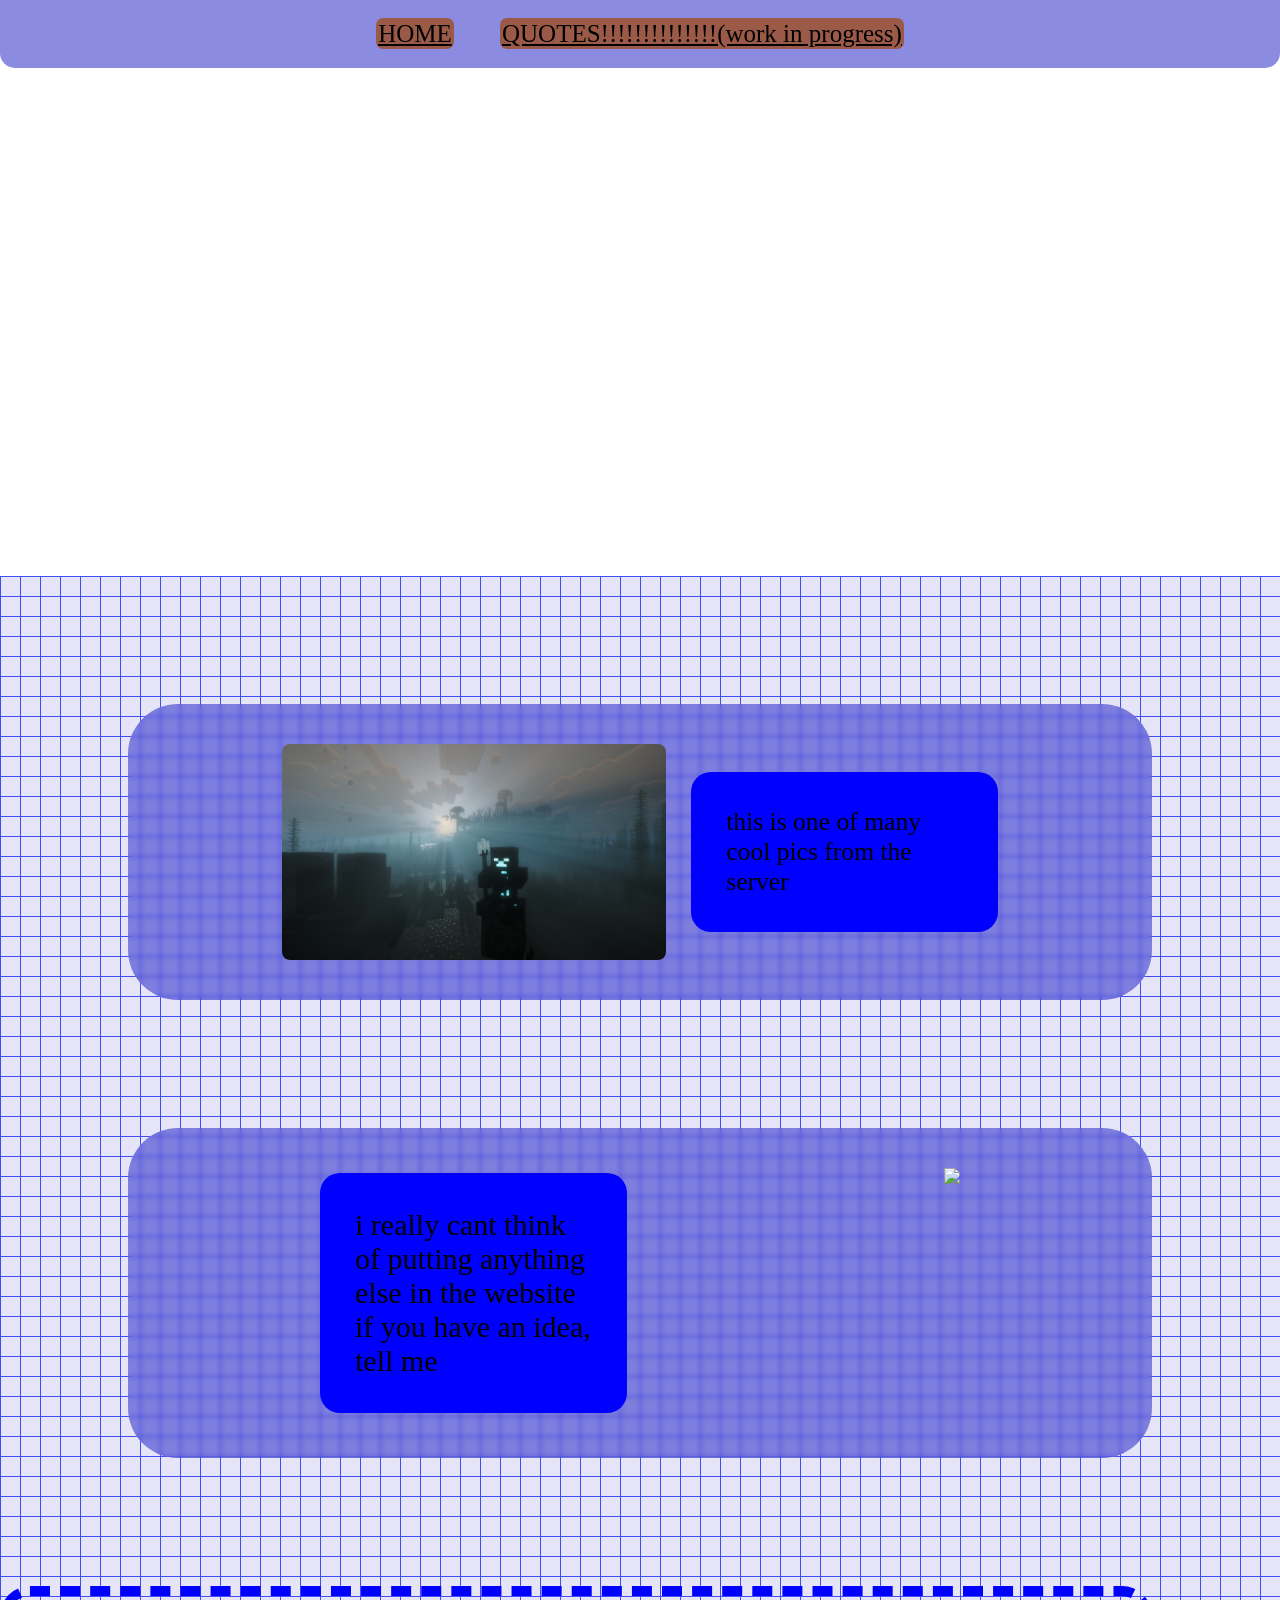
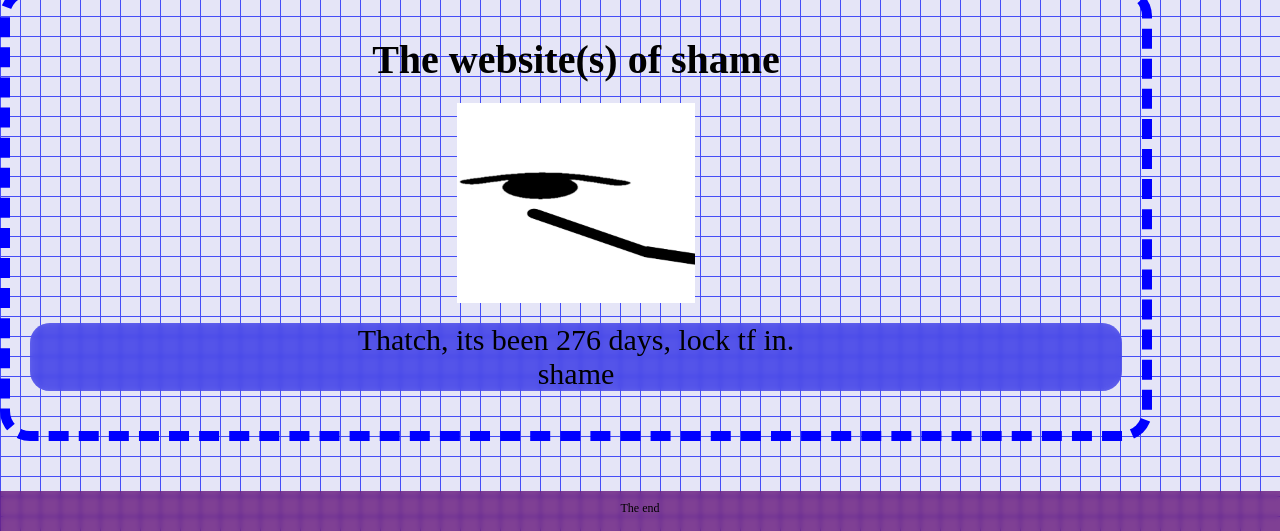
==== index.html @ 2c7cf247 "Added wall of shame" ====
<!DOCTYPE html>
<html lang="en">
<head>
  <meta charset="UTF-8">
  <meta name="viewport" content="width=device-width, initial-scale=1.0">
  <title>Dawson SMP</title>
  <link rel="icon" type="image/png" href="images/icon.png">
  <link rel ="stylesheet" href="Styles.css">
  <script src="Untitled-1.js" defer></script>
<nav class="home">
    <a href="index.html">HOME</a>
    <!--<a class="hover-animation" href="testing.html">testing page (ton of random stuff)</a> -->
    <a class="hover-animation" href="QUOTES!!!.html">QUOTES!!!!!!!!!!!!!!(work in progress)</a>
</nav> 
</head>
 

<div class="HERO">
</div>
<body>
    <div class="jack-background" >
        <div class="img-left">
          <img src="images/photo-1.png" alt="logo">
          <p>
            this is one of many cool pics from the server
          </p>
        </div>
        
        <div class="img-right">
          
          <p>i really cant think of putting anything else in the website if you have an idea, tell me</p>
          <img src="images/photo-2.png">
        </div>
        <div class="wos-container">
          <h1> The website(s) of shame</h1>
          <a href="https://thatch.zip"><img src="images/shame.png"></a>
          <p id="thatchSiteUpdate" ></p>
        </div>
       
      <footer><p>The end</p></footer>
    </div>
  
</body>
---- Styles.css ----
/*@import url('https://fonts.googleapis.com');

*{
    font-family: 'Roboto', sans-serif;
    font-weight: 800;
    margin: 0;
    padding: 0;
}
    */

*{
    box-sizing: border-box          ;
    margin: 0;
    padding: 0;
    font-size:25px ;
}

footer{
    height: 40px;
    background-color: rgba(88, 0, 110, 0.72);
    margin-bottom: 0;
    z-index: 10;
    justify-content: center;
    text-align: center;
    padding: 10px;
    backdrop-filter: blur(2px);
}

body {
    display: flex;
    flex-direction: column;
    min-height: 100vh;
}

nav{
    text-align: center;
    background-color:rgba(24, 24, 197, 0.5);
    border-bottom-left-radius: 15px;
    border-bottom-right-radius: 15px;
    position:sticky;
    top: 0;
    left: 0;
    width: 100%;
    z-index: 100000;
    padding: 20px;
    backdrop-filter: blur(10px);
}

.home{
    position: fixed;
}

nav a{
    margin-left: 20px;
    margin-right: 20px;
    background-color:#a1490eba;
    border-radius: 7px;
    padding: 2px;
    overflow: hidden;
    color: #000; 
}

nav a:hover {
    transition-duration: .5s;
    border-radius: 12px;
    padding: 4px;
    border-color: black;
    margin-top: 10px;
}

.jack-background{
    background-color: #E5E5F7;
    background-image:  linear-gradient(#444CF7 1px, transparent 1px), linear-gradient(to right, #444CF7 1px, #E5E5F7 1px);
    background-size: 20px 20px;
}
    
.HERO {
    background-image:url(images/stein.png) ;
    background-size: cover;
    display: flex;
    text-align: center;
    width: 100%;
    height: 45vw;
    justify-content: center;
}

.img-left{
    max-width: 80vw;
    height: 500 px;
    padding-top: 40px;
    padding-bottom: 40px;
    justify-content:space-between;
    align-items: center;
    display: flex;
    background-color:rgba(24, 24, 197, 0.5);
    margin: 10%;
    border-radius: 50px;
    backdrop-filter: blur(2px);
}

.img-left p{
    width: 30%;
    margin-right: 15%;
    height: auto;
    padding: 35px;
    font-size: clamp(2vw, 20px, 36px );
    border-radius: 20px;
    background-color: blue;    
}

.img-left img{
    margin-left: 15%;
    height: auto;
    max-width: 30vw;
    border-radius: 8px;
}

.img-right{
    width: 80%;
    height: 500 px;
    padding-top: 40px;
    padding-bottom: 40px;
    justify-content:space-between;
    align-items: center;
    display: flex;
    background-color:rgba(24, 24, 197, 0.5);
    margin: 10%;
    border-radius: 50px;
        backdrop-filter: blur(2px);

}
.img-right p{
    width: 30%;
    margin-left: 15vw;
    height: auto;
    padding: 35px;
    font-size: larger;
    border-radius: 20px;
    background-color: blue;    
}

.img-right img{
    margin-right: 15vw;
    height: 250px;
    width: auto;
}

#small-logo{
    display: flex;
    max-width: 8%;
    height: 8%;
    text-align: left;
    justify-content: left;
    align-items: bottom;
    margin: 4px;
    margin-top: 40px;
}

p{
    font-size: 12px;
}

.quotes{
align-items: center;
margin-top: 20px;
}

.quotes div{ 
    display: inline-block;
    min-width: 40%;
    min-height: auto;
    background-color: rgba(37, 167, 17, 0.73);
    align-content: center;
    justify-content: center;
    margin: 4.9%;
    margin-top: 10px ;
    margin-bottom: 10px;
    text-align: center;
    border-radius: 7px ;
    padding: 10px;
    padding-bottom: 20px;
    padding-bottom: 20px;
    align-self: center;
}

.intro-quote{
    text-align: center;
    margin-top: 20px;
    font-size: larger;
}

.wos-container{
    justify-self: center;
    width: clamp(30vw, 1200px, 90vw);
    height: fit-content;
    justify-content: center;
    border-radius: 30px;
    border:10px dashed blue;
    outline-offset: 10px;
    padding: 20px;
    margin: 50px 0 ;
}
.wos-container h1{
    font-size: clamp(20px, 40px, 60px);
    text-align: center;
    margin: 20px 0;
}
.wos-container img{
    display: block;
    margin: 10px auto;
    height: 200px;
    width: auto;
}
.wos-container p{
    font-size: clamp(10px, 200px, 30px);
    text-align: center;
    align-self: center;
    margin: 20px 0;
    background-color: rgba(55, 55, 230, 0.445);
    backdrop-filter: blur(2px);
    border-radius: 20px;
}
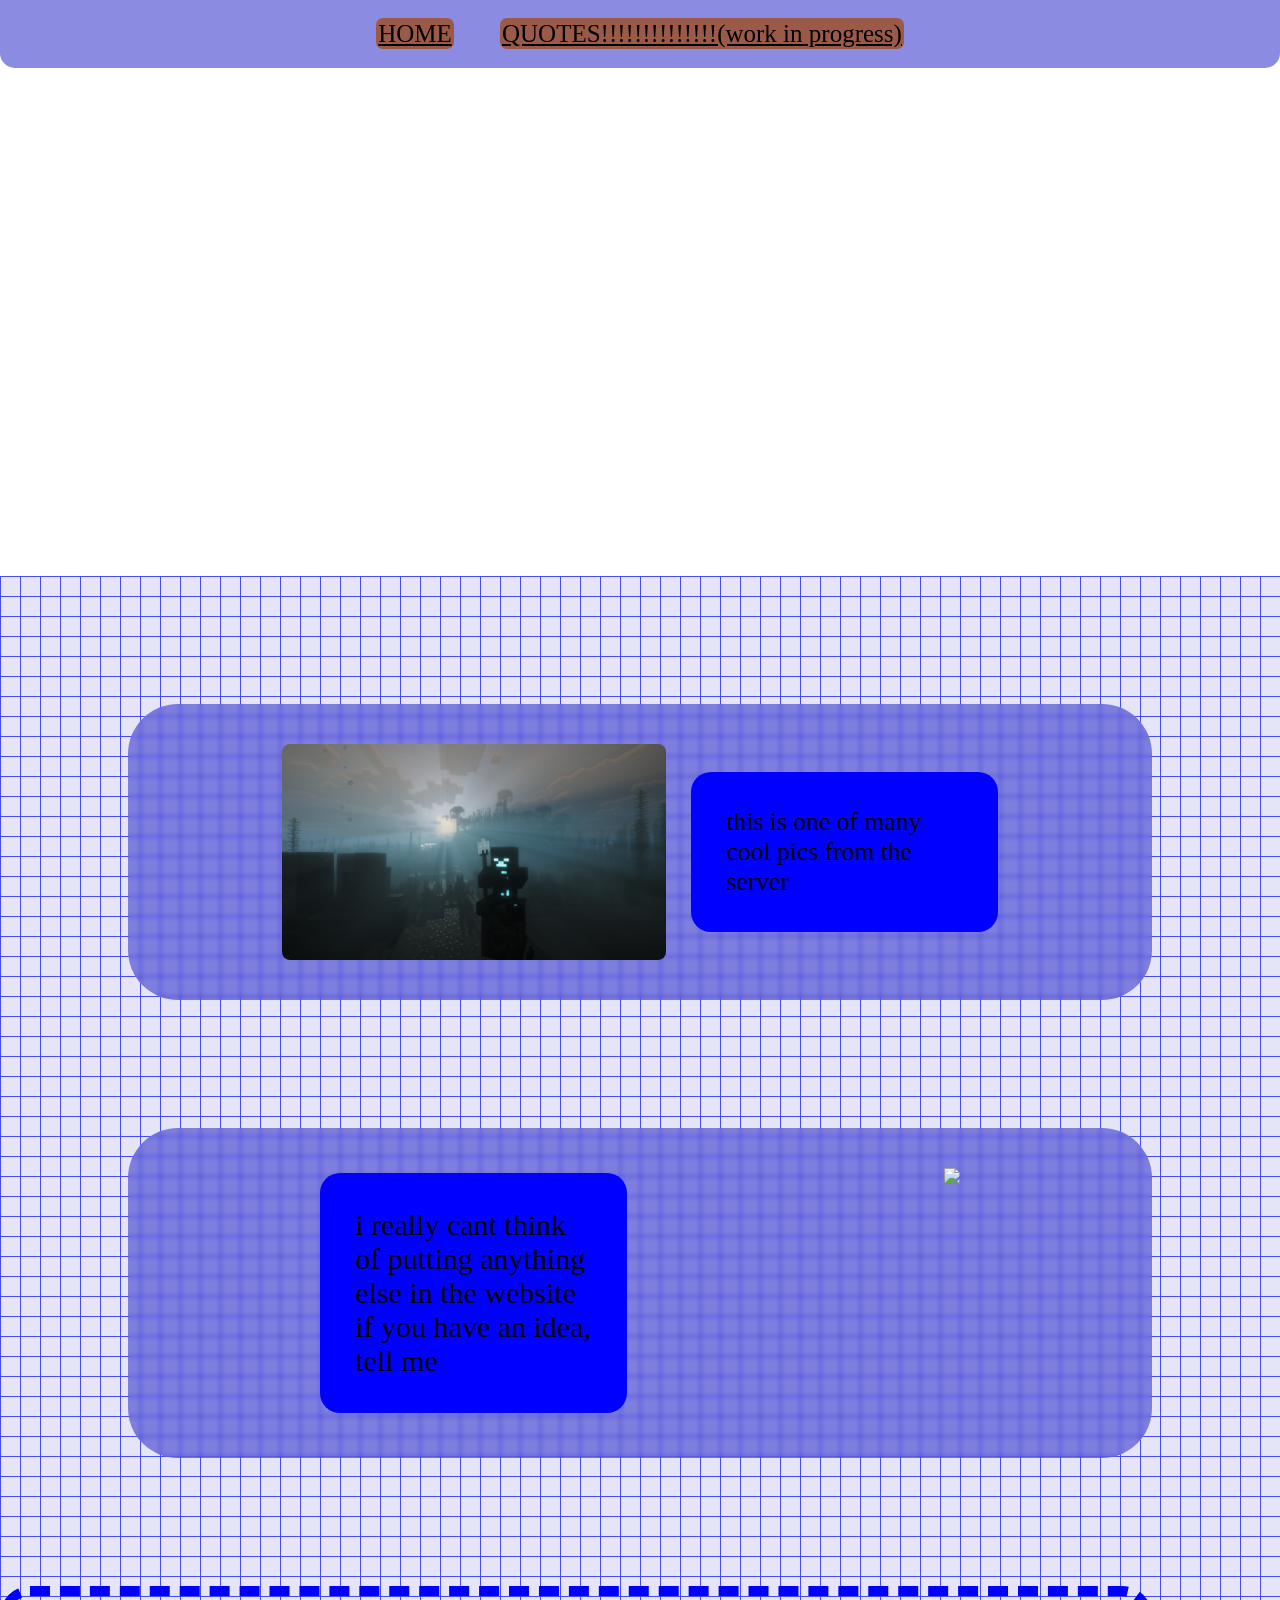
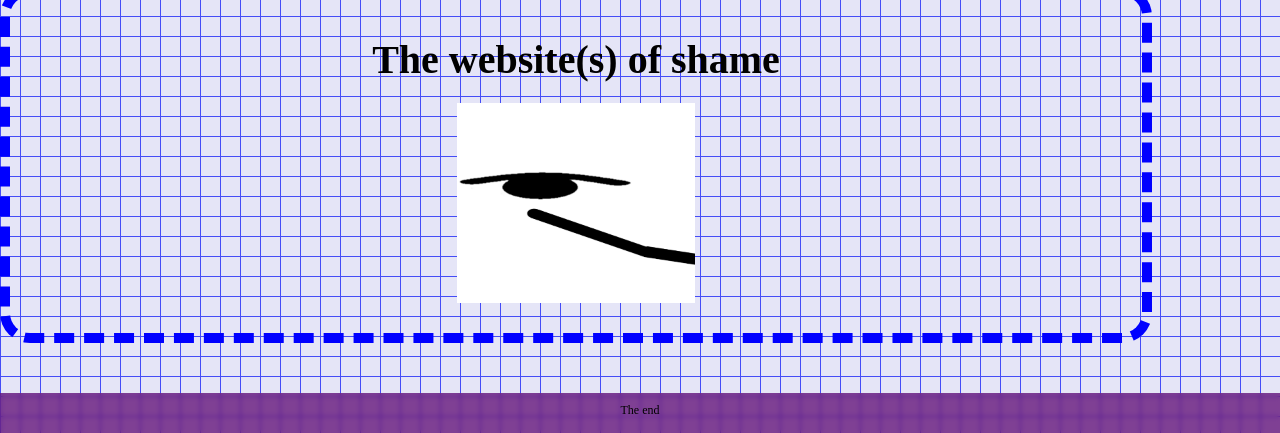
==== commit 39772034: "Update index.html" ====
--- a/index.html
+++ b/index.html
@@ -34,7 +34,7 @@
         <div class="wos-container">
           <h1> The website(s) of shame</h1>
           <a href="https://thatch.zip"><img src="images/shame.png"></a>
-          <p id="thatchSiteUpdate" ></p>
+           <!--<p id="thatchSiteUpdate" ></p>-->
         </div>
        
       <footer><p>The end</p></footer>
--- a/Styles.css
+++ b/Styles.css
@@ -161,8 +161,8 @@
 }
 
 .quotes{
-align-items: center;
-margin-top: 20px;
+    align-items: center;
+    margin-top: 20px;
 }
 
 .quotes div{ 
@@ -200,17 +200,20 @@
     padding: 20px;
     margin: 50px 0 ;
 }
+
 .wos-container h1{
     font-size: clamp(20px, 40px, 60px);
     text-align: center;
     margin: 20px 0;
 }
+
 .wos-container img{
     display: block;
     margin: 10px auto;
     height: 200px;
     width: auto;
 }
+
 .wos-container p{
     font-size: clamp(10px, 200px, 30px);
     text-align: center;
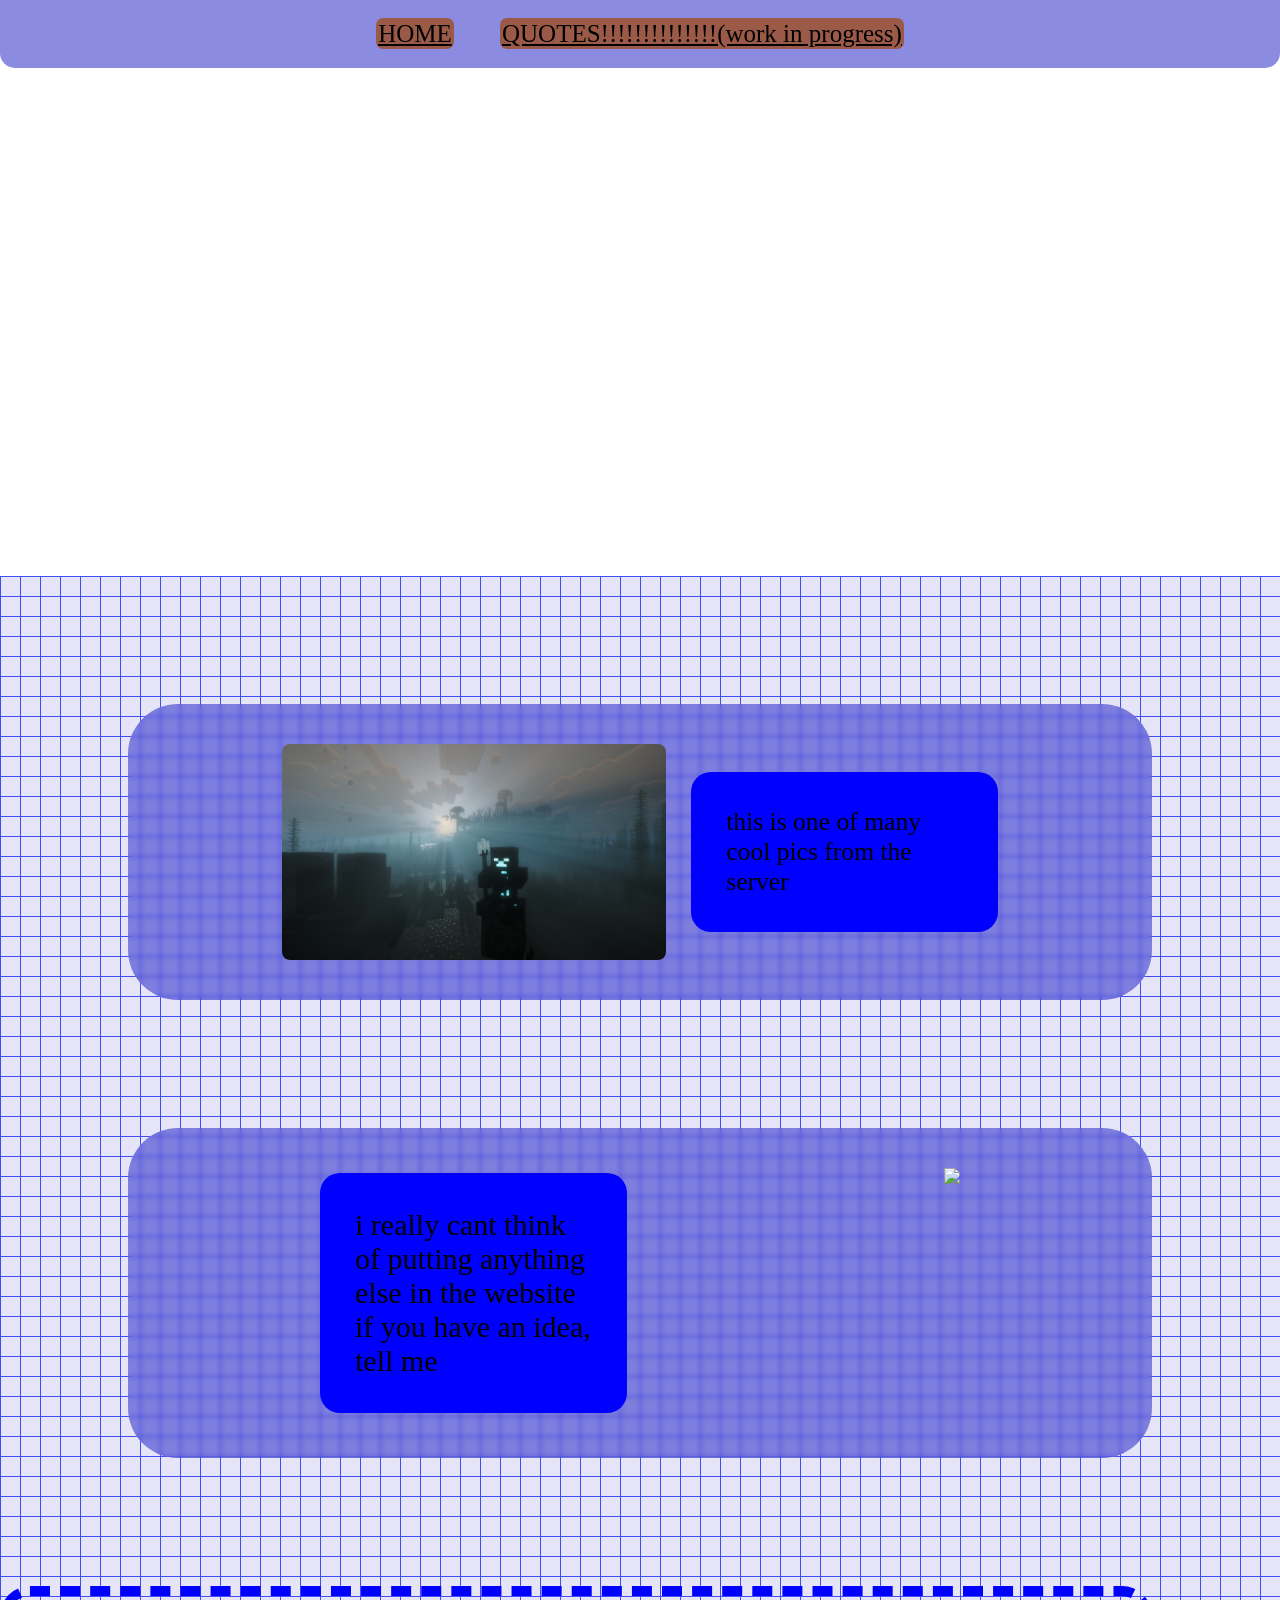
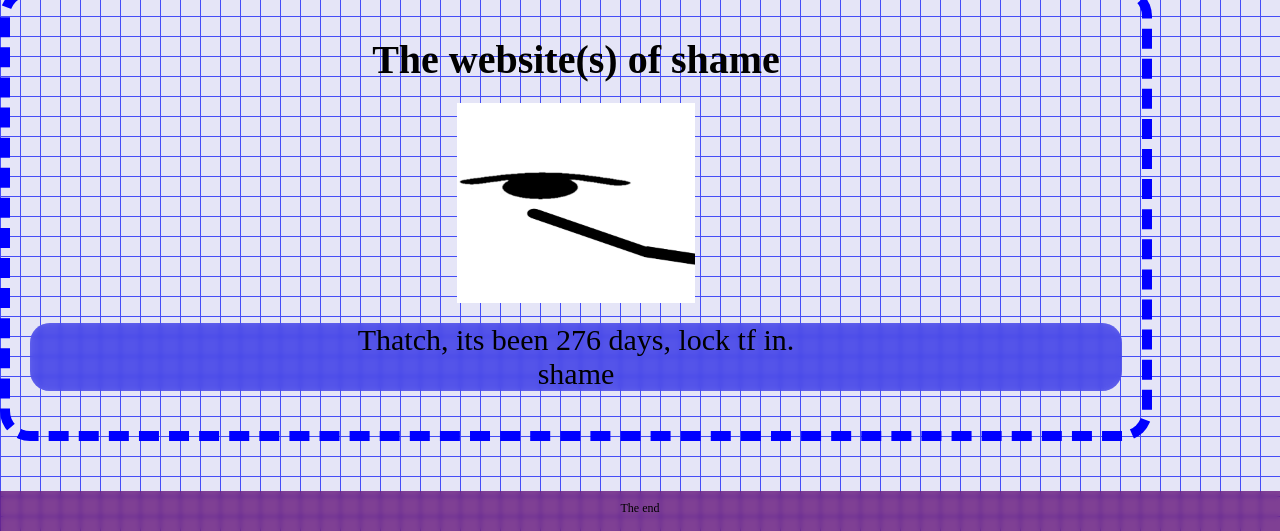
==== commit a60d1cbb: "Update index.html" ====
--- a/index.html
+++ b/index.html
@@ -5,8 +5,8 @@
   <meta name="viewport" content="width=device-width, initial-scale=1.0">
   <title>Dawson SMP</title>
   <link rel="icon" type="image/png" href="images/icon.png">
-  <link rel ="stylesheet" href="Styles.css">
-  <script src="Untitled-1.js" defer></script>
+  <link rel ="stylesheet" href="./Styles.css">
+  <script src="./Untitled-1.js" defer></script>
 <nav class="home">
     <a href="index.html">HOME</a>
     <!--<a class="hover-animation" href="testing.html">testing page (ton of random stuff)</a> -->
@@ -34,7 +34,7 @@
         <div class="wos-container">
           <h1> The website(s) of shame</h1>
           <a href="https://thatch.zip"><img src="images/shame.png"></a>
-           <!--<p id="thatchSiteUpdate" ></p>-->
+          <p id="thatchSiteUpdate" ></p>
         </div>
        
       <footer><p>The end</p></footer>
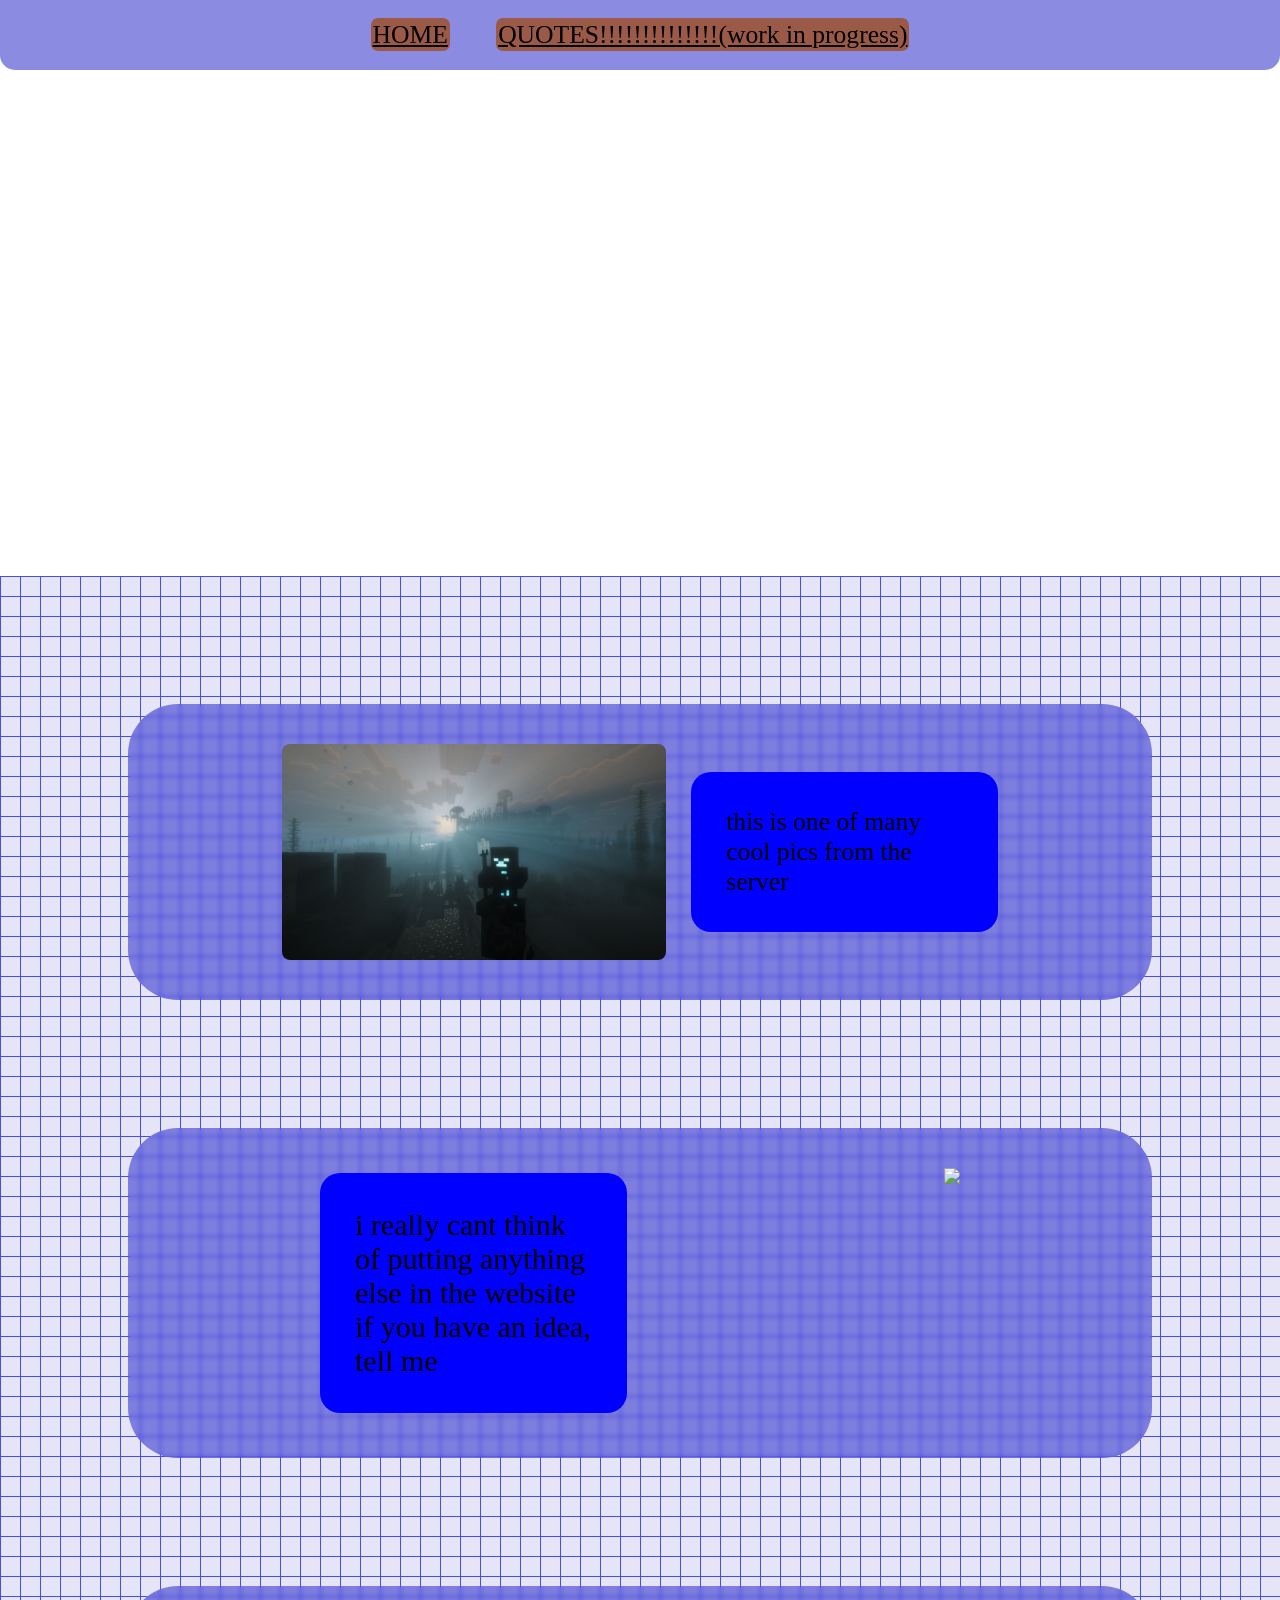
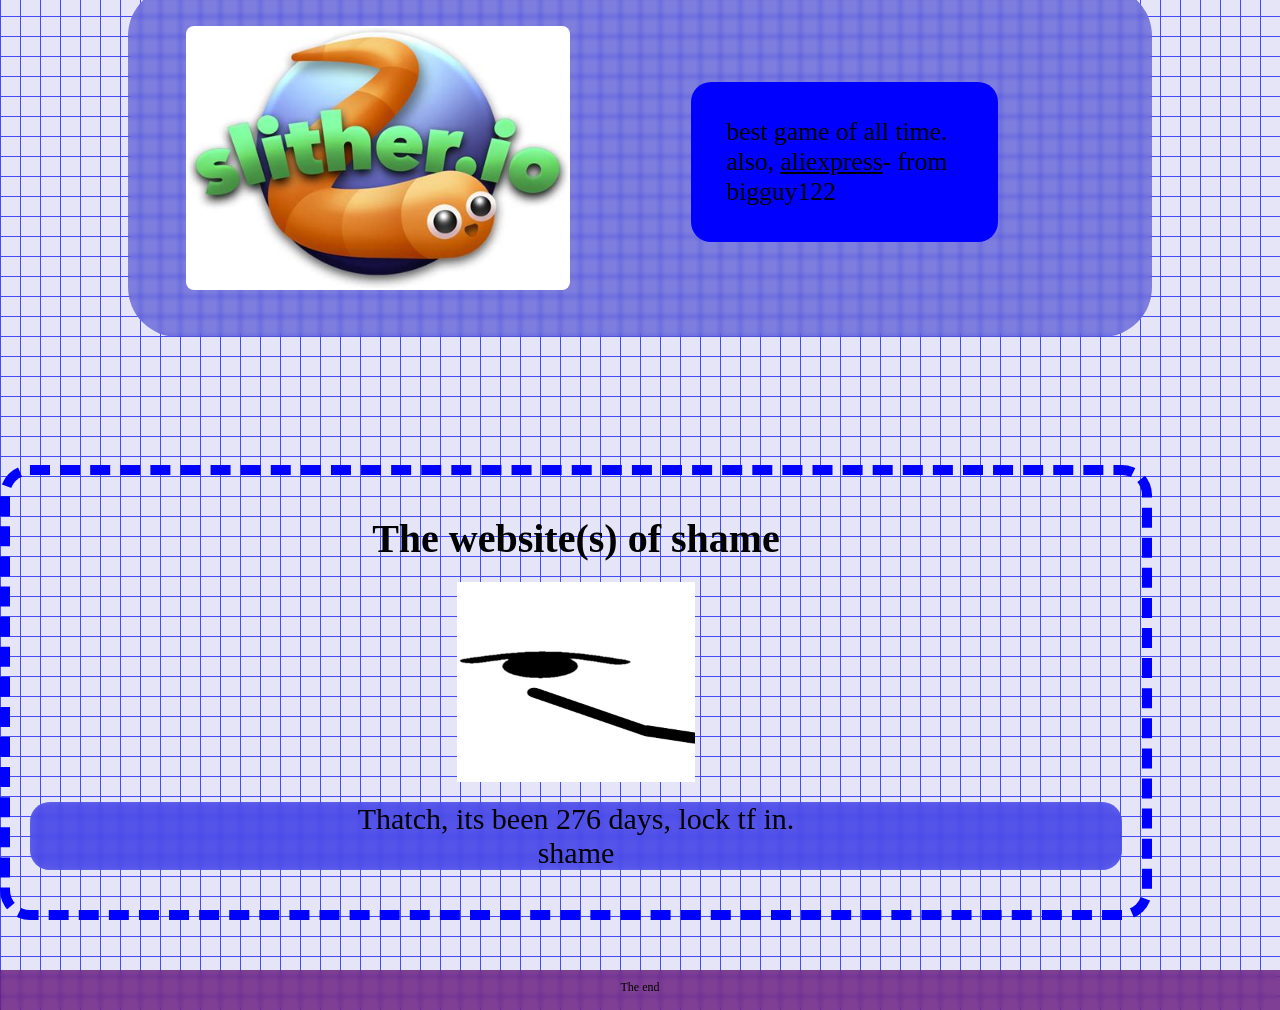
==== commit 72bcf52d: "added marlon push" ====
--- a/index.html
+++ b/index.html
@@ -31,6 +31,10 @@
           <p>i really cant think of putting anything else in the website if you have an idea, tell me</p>
           <img src="images/photo-2.png">
         </div>
+        <div class="img-left">
+          <a href="http://slither.com/io"><img src="images/slitherLogo.jpg"></a>
+          <p>best game of all time. also, <a href="https://www.aliexpress.us/">aliexpress</a>- from bigguy122</p>
+        </div>
         <div class="wos-container">
           <h1> The website(s) of shame</h1>
           <a href="https://thatch.zip"><img src="images/shame.png"></a>
--- a/Styles.css
+++ b/Styles.css
@@ -13,6 +13,11 @@
     margin: 0;
     padding: 0;
     font-size:25px ;
+}
+
+a{
+    font-size: clamp(2vw, 20px, 36px );
+    color: black;
 }
 
 footer{
@@ -158,6 +163,7 @@
 
 p{
     font-size: 12px;
+    color: black;
 }
 
 .quotes{
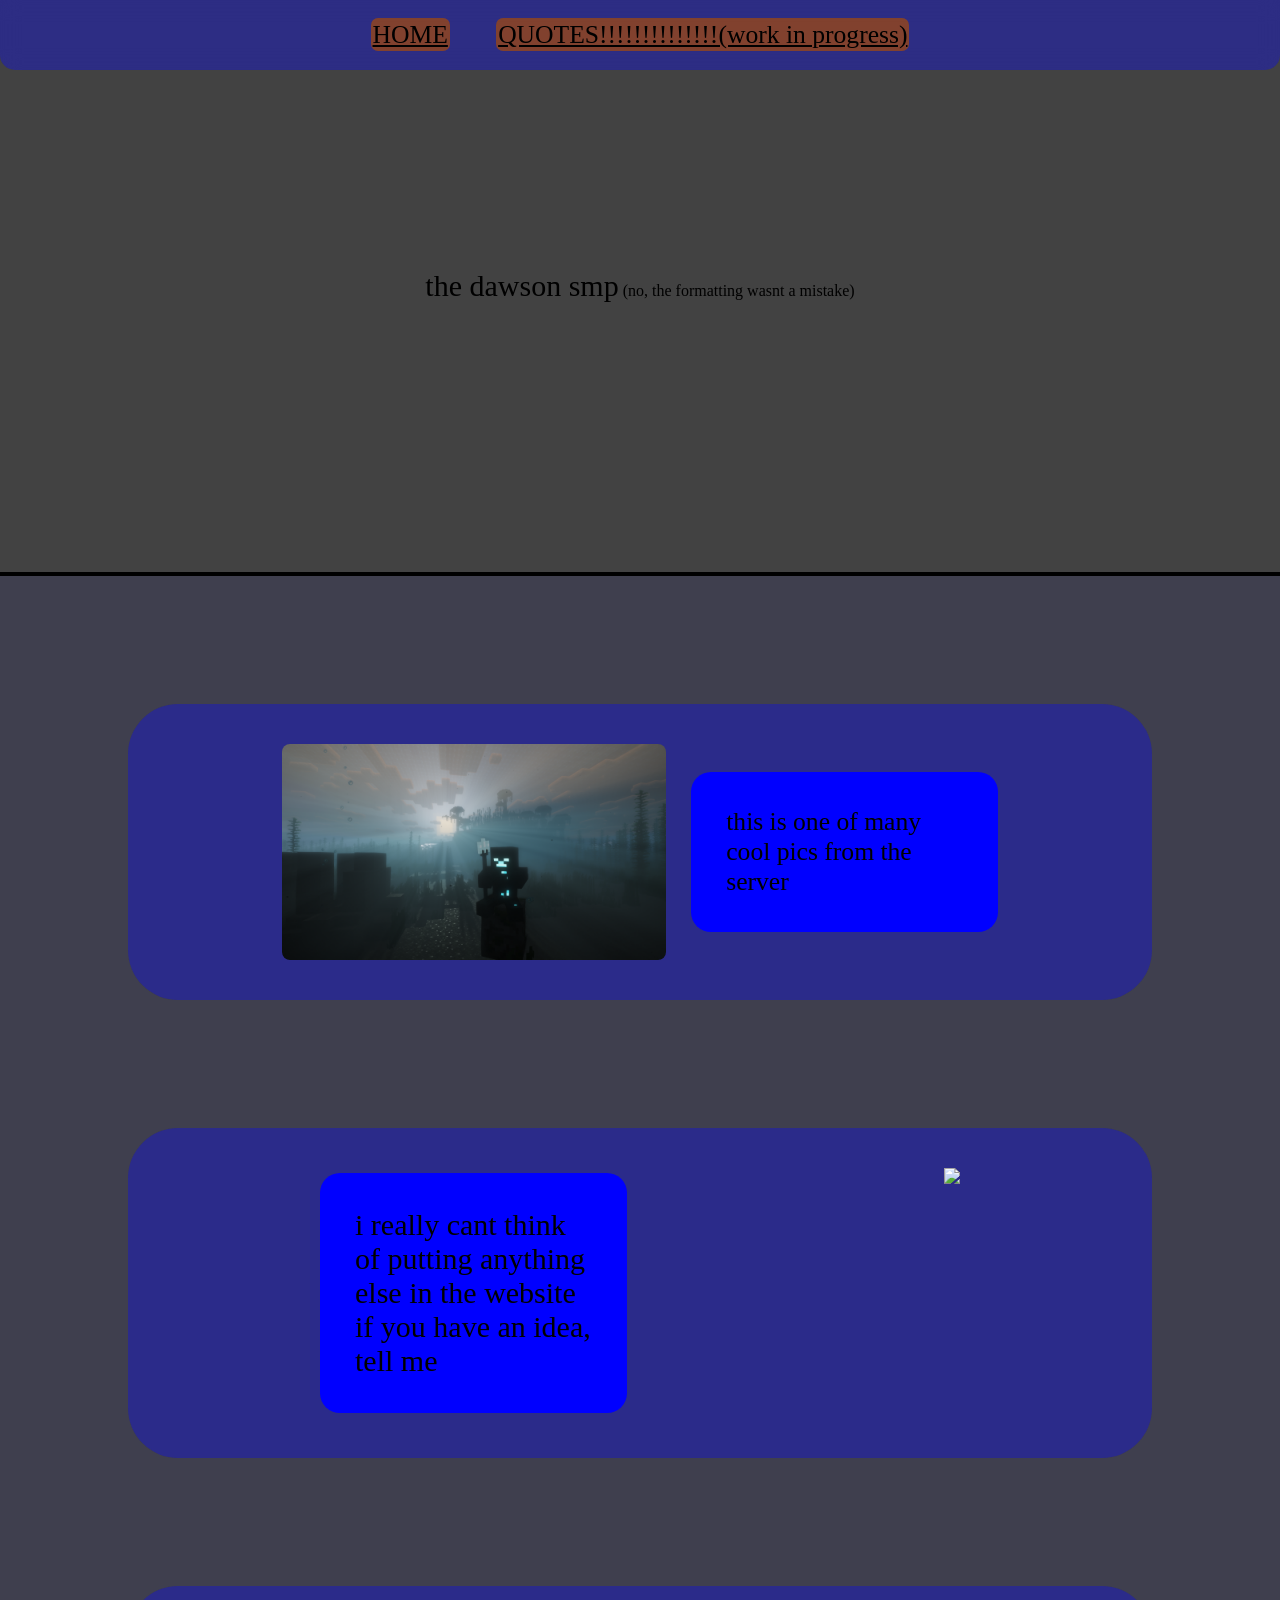
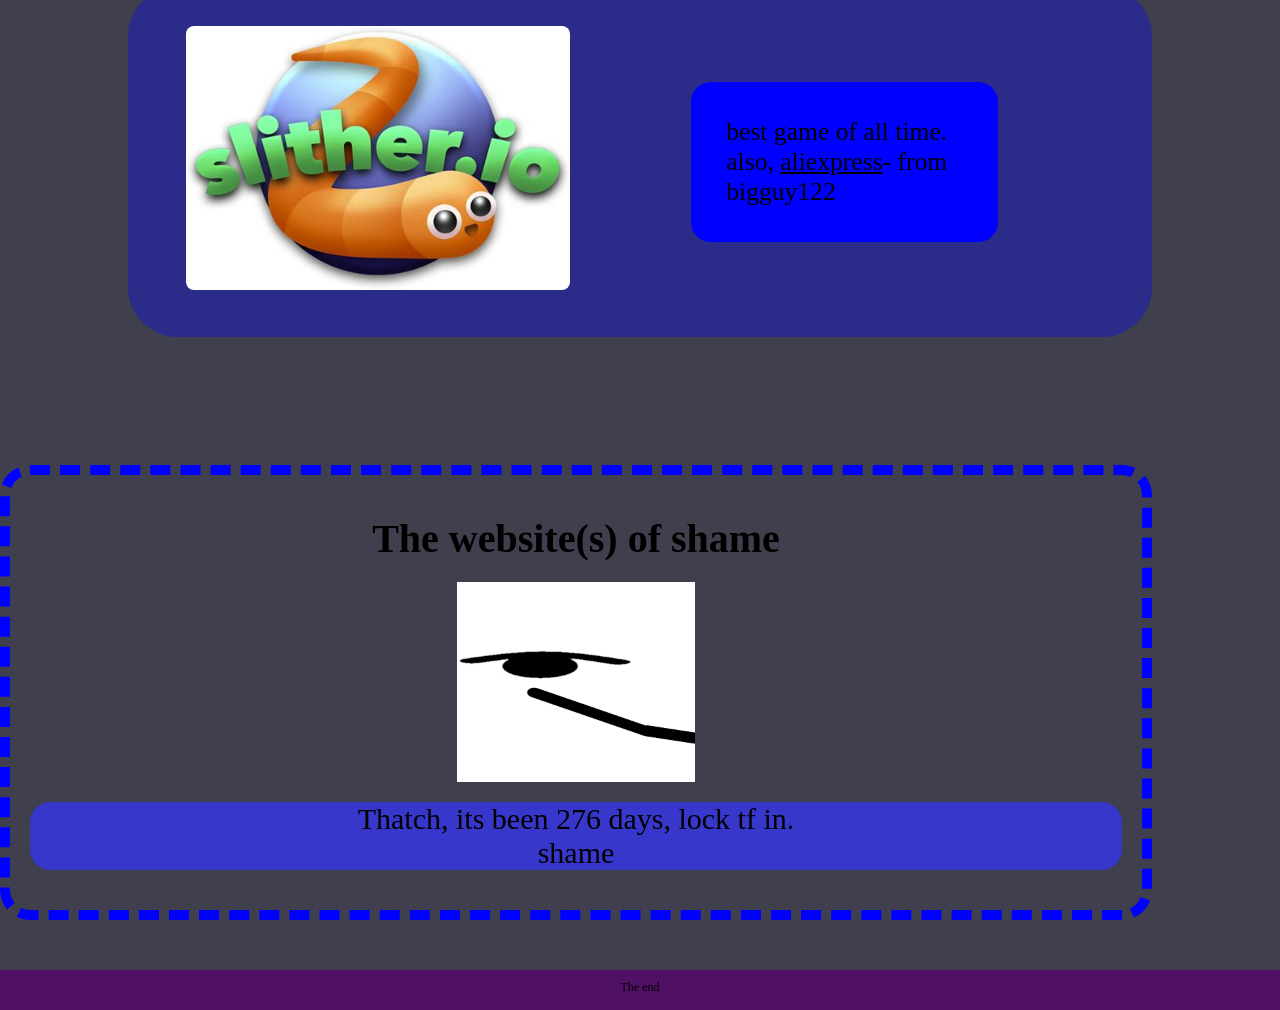
==== commit 87e93340: "Made the website corporate" ====
--- a/index.html
+++ b/index.html
@@ -16,9 +16,10 @@
  
 
 <div class="HERO">
+  <p>the dawson smp<span id="subText"> (no, the formatting wasnt a mistake)</span></p> 
 </div>
 <body>
-    <div class="jack-background" >
+    <div class="normal-background" >
         <div class="img-left">
           <img src="images/photo-1.png" alt="logo">
           <p>
--- a/Styles.css
+++ b/Styles.css
@@ -79,14 +79,31 @@
     background-size: 20px 20px;
 }
     
+.normal-background{
+    background-color: #3F3F4E;
+}
+
 .HERO {
-    background-image:url(images/stein.png) ;
+    /*background-image:url(images/stein.png) ;*/
+    background-color: #424242;
+    border-bottom: 4px solid black;
     background-size: cover;
     display: flex;
-    text-align: center;
+    justify-content: center;
+    align-items: center; 
     width: 100%;
     height: 45vw;
-    justify-content: center;
+}
+
+.HERO p{
+
+    font-size: larger;
+
+}
+
+#subText{
+    font-size: medium;
+    
 }
 
 .img-left{
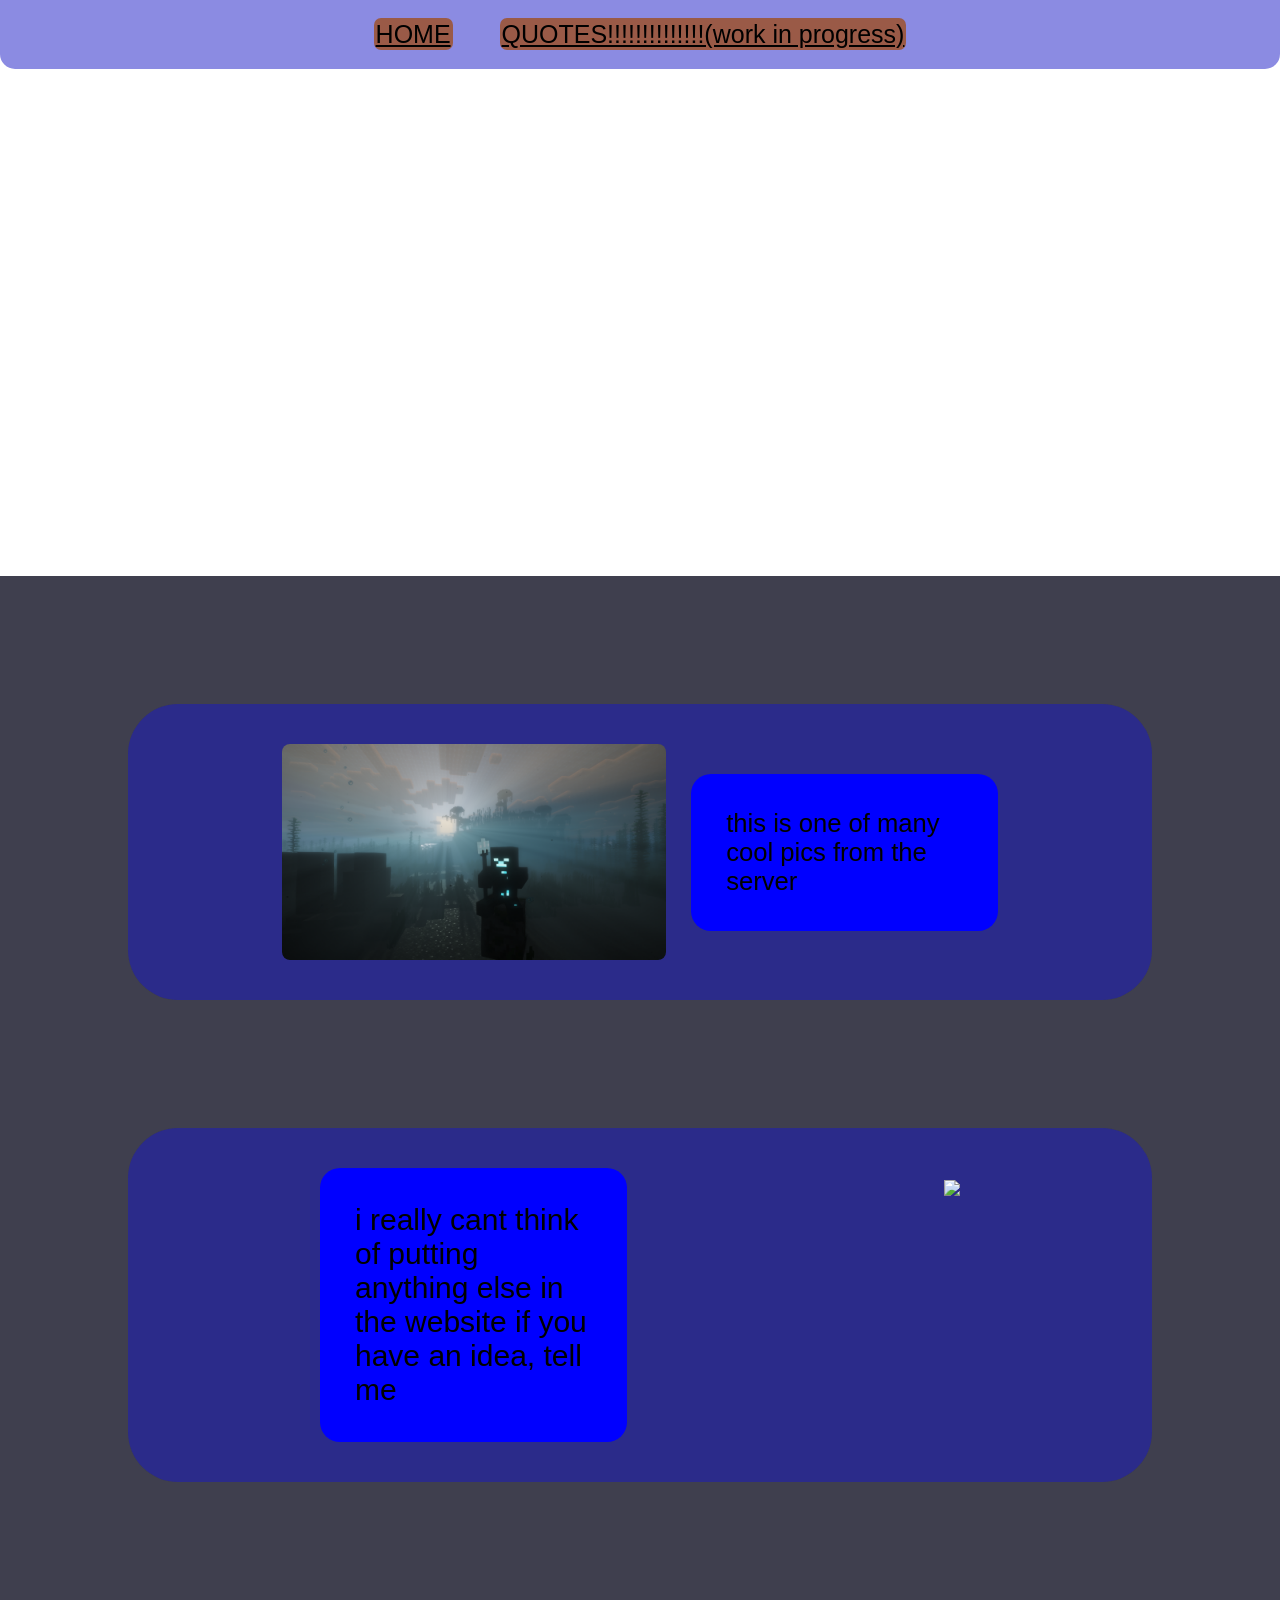
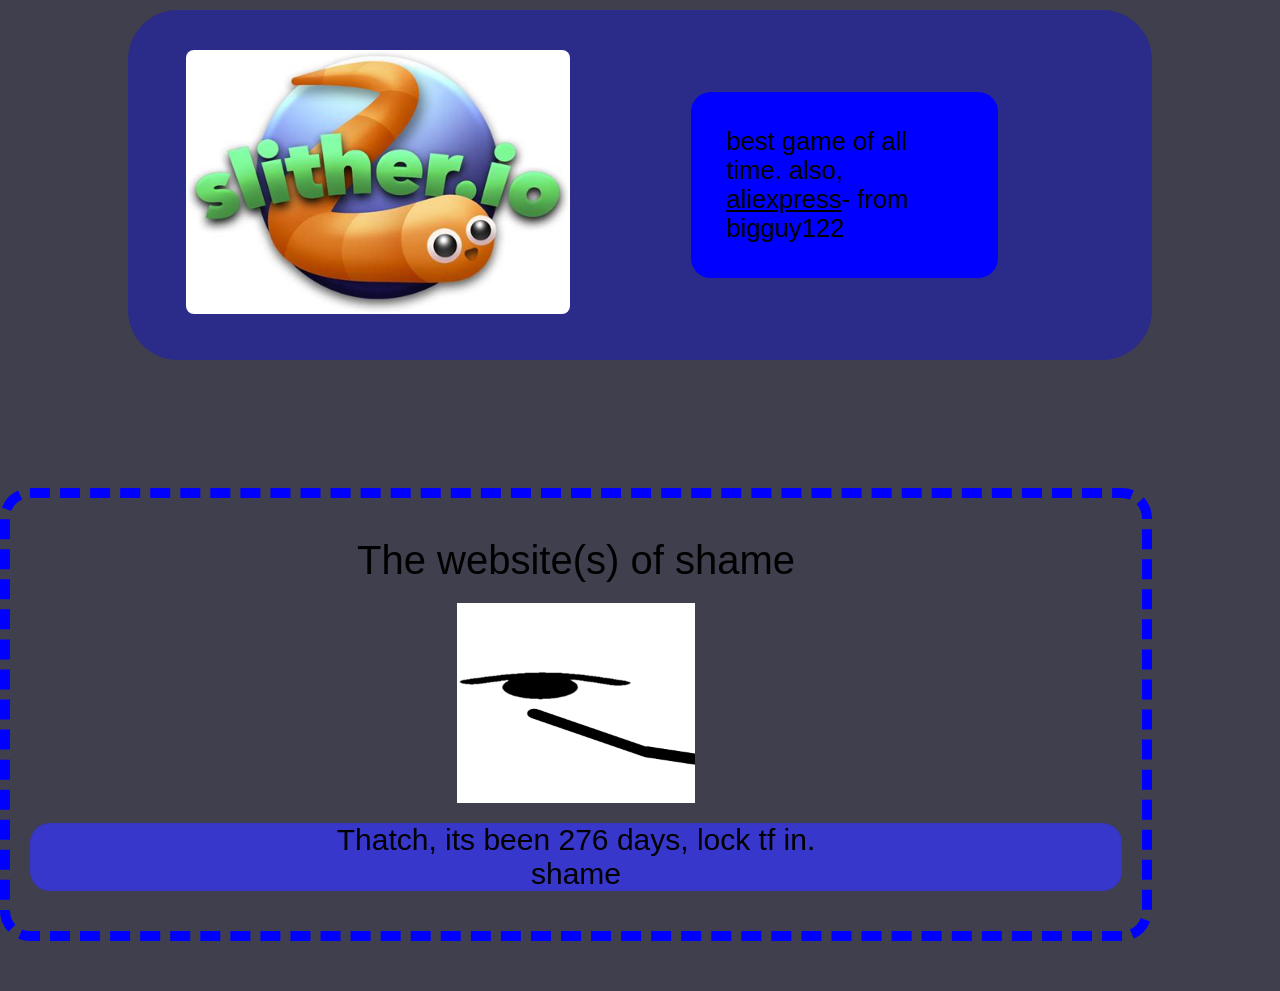
==== commit 24a6b0fc: "added martin back" ====
--- a/index.html
+++ b/index.html
@@ -16,7 +16,7 @@
  
 
 <div class="HERO">
-  <p>the dawson smp<span id="subText"> (no, the formatting wasnt a mistake)</span></p> 
+  <!---<p>the dawson smp<span id="subText"> (no, the formatting wasnt a mistake)</span></p> -->
 </div>
 <body>
     <div class="normal-background" >
@@ -42,7 +42,7 @@
           <p id="thatchSiteUpdate" ></p>
         </div>
        
-      <footer><p>The end</p></footer>
+      <!--<footer><p>The end</p></footer>-->
     </div>
   
 </body>
--- a/Styles.css
+++ b/Styles.css
@@ -9,6 +9,8 @@
     */
 
 *{
+    font-family: 'Roboto', sans-serif;
+    font-weight: 400;
     box-sizing: border-box          ;
     margin: 0;
     padding: 0;
@@ -63,6 +65,7 @@
     padding: 2px;
     overflow: hidden;
     color: #000; 
+    font-size: 25px;
 }
 
 nav a:hover {
@@ -84,9 +87,9 @@
 }
 
 .HERO {
-    /*background-image:url(images/stein.png) ;*/
-    background-color: #424242;
-    border-bottom: 4px solid black;
+    background-image:url(images/stein.png) ;
+    /*background-color: #424242;
+    border-bottom: 4px solid black;*/
     background-size: cover;
     display: flex;
     justify-content: center;
